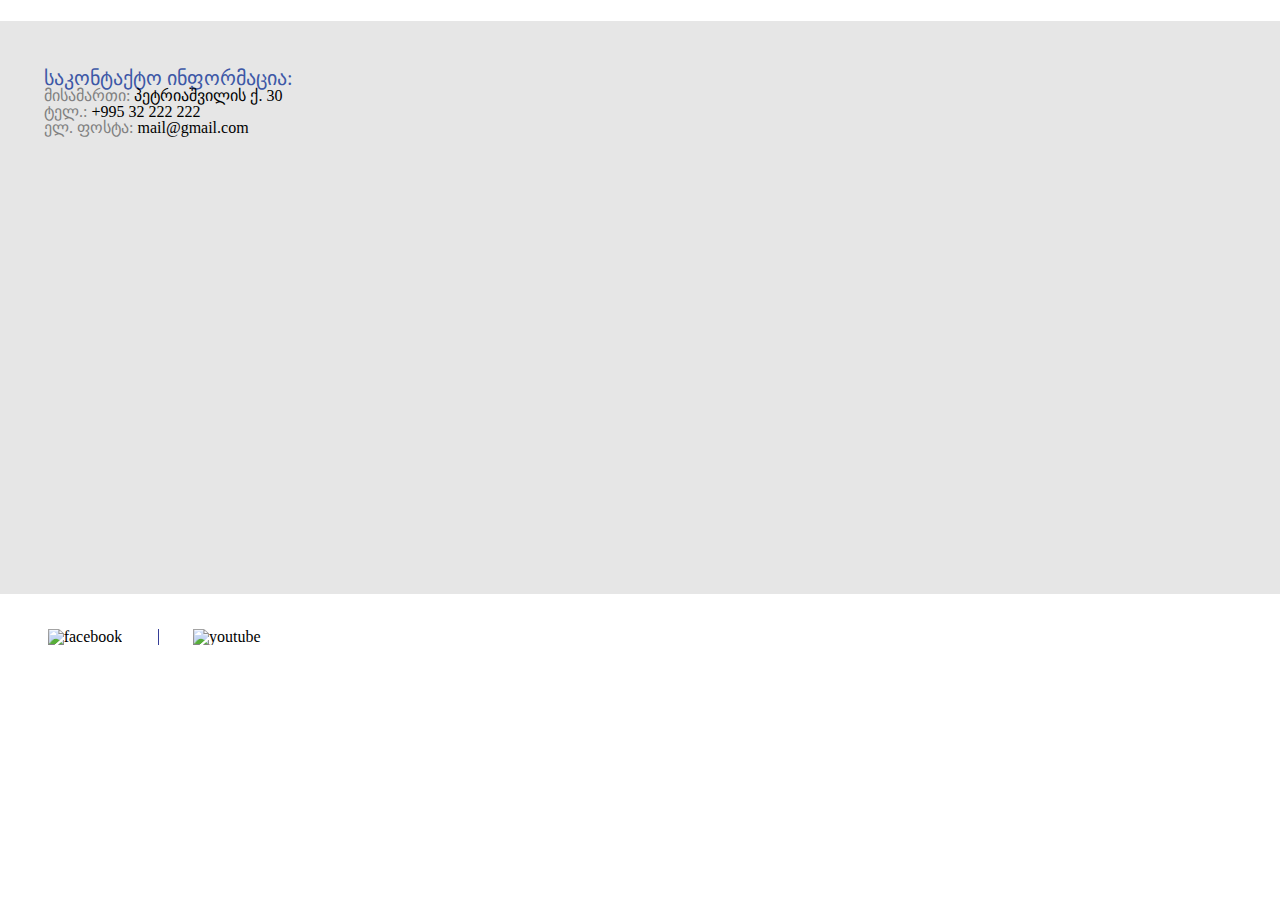
==== contact.html @ 85a5aa19 "added contact section" ====
<!DOCTYPE html>
<html>
<head>
	<link rel="stylesheet" type="text/css" href="css/reset.css">
	<link rel="stylesheet" type="text/css" href="css/contact.css">
	<title>contact</title>
</head>
<body>
	<header>
	</header>
	<section class="contact-info">
		<div class="d-block info">
			<h3 class="about">საკონტაქტო ინფორმაცია:<h3>
			<p>
				<span class="colored">მისამართი:</span> პეტრიაშვილის ქ. 30
			</p>
			<p>
				<span class="colored">ტელ.:</span>
				<a href="tel:+995 32 222 222"> +995 32 222 222</a>
			</p>
			<p>
				<span class="colored">ელ. ფოსტა:</span>
				<a href="mailto:mail@gmail.com?subject=The%20subject%20of%20the%20mail">mail@gmail.com</a>
			</p>
		</div>
		<div class="d-block map">
			<iframe src="https://www.google.com/maps/embed?pb=!1m18!1m12!1m3!1d2978.6969156084087!2d44.77732021543564!3d41.70547817923626!2m3!1f0!2f0!3f0!3m2!1i1024!2i768!4f13.1!3m3!1m2!1s0x40440cce3a01fef7%3A0x2a75ae2128072d6!2s30%20Vasil%20Petriashvili%20Street%2C%20T&#39;bilisi!5e0!3m2!1sen!2sge!4v1619248794363!5m2!1sen!2sge" width="874" height="466" style="border:0;" allowfullscreen="" loading="lazy"></iframe>
		</div>
	</section>
	<footer>
		<a href="https://www.facebook.com/SmartAcademy.ge">
			<img class="facebook" src="img/facebook.svg" alt="facebook">
		</a>
		<a href="https://www.youtube.com/">
			<img class="youtube" src="img/youtube.svg" alt="youtube">
		</a>
	</footer>
</body>
</html>
---- css/contact.css ----
/*contact section*/
.contact-info{
	background: #E6E6E6;
	margin-top:21.2px;
}
.d-block{
	display: inline-block;
}
.info{
	margin-top:47px;
	margin-left:44px;
	width:261px;
	height:98px;
	vertical-align: top;
}
.about{
	color:#3D58A6;
	font-size:20px;
}
.colored{
	font-size:16px;
	color:#808080;
}
.info>p{
	font-size: 16px;
	color:#000000;
}
.map{
	margin-top: 52px;
	margin-left:97px;
	margin-bottom:52px;
}
/*footer*/
.facebook{
	margin-left:47.7px;
	border-right: 1px solid #363E97;
	padding-right:35.6px;
}
.youtube{
	margin-left:30.2px;
	margin-top:34.7px;
}
footer{
	margin-bottom:28.3px;
	height: 93px;
}
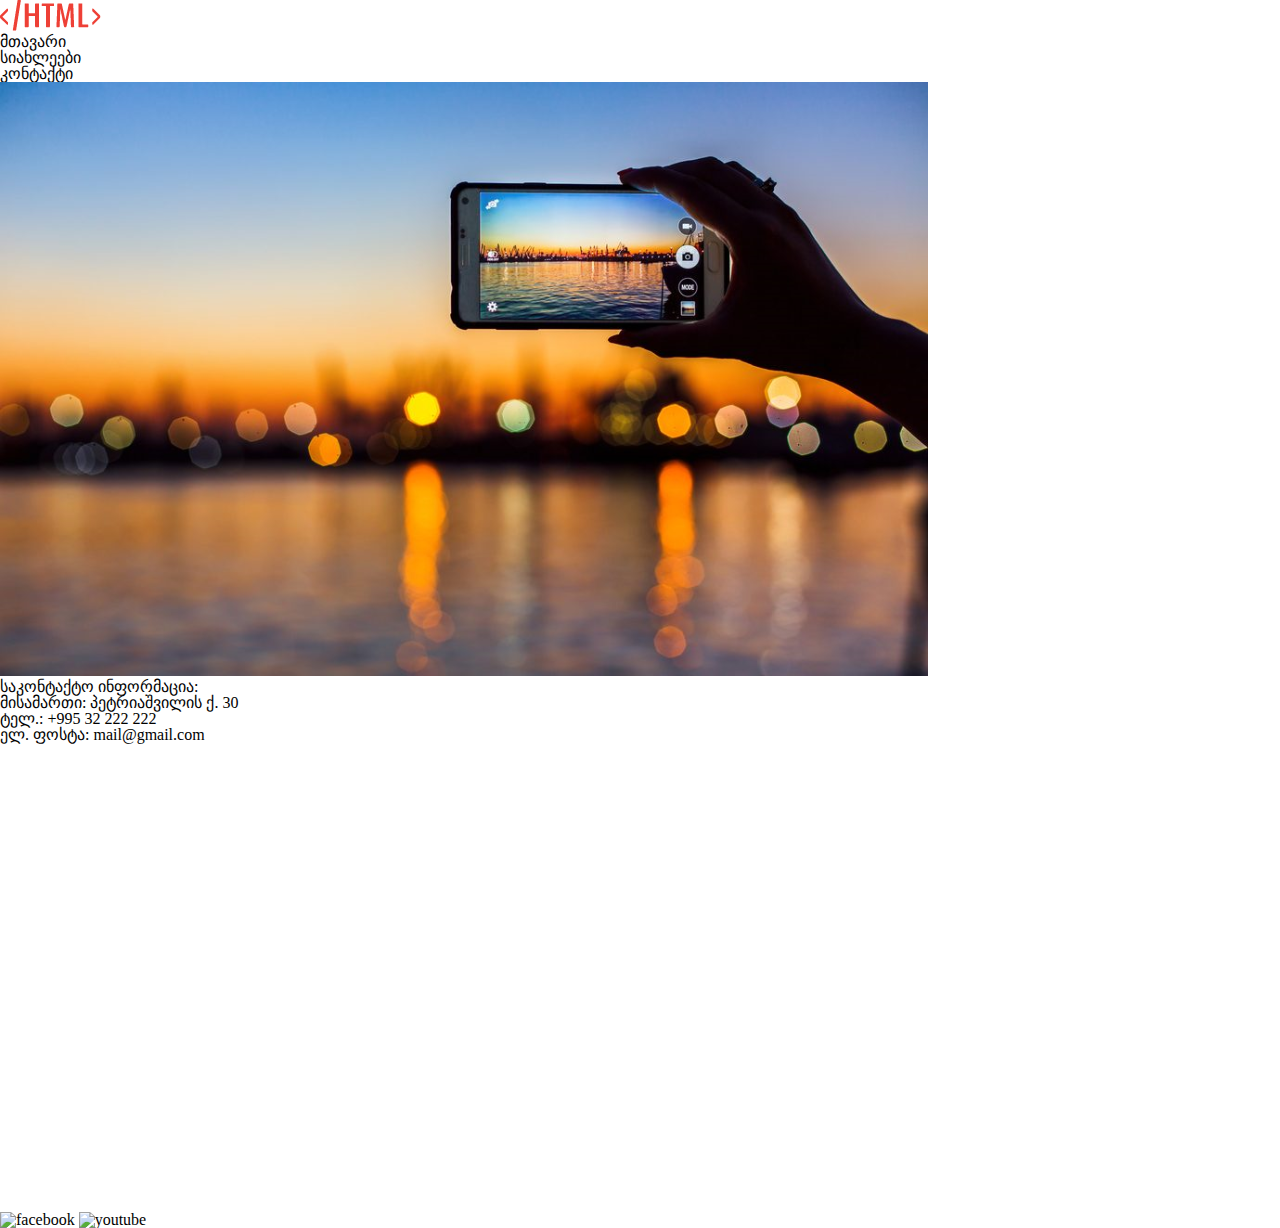
==== commit bb372070: "added header" ====
--- a/contact.html
+++ b/contact.html
@@ -2,11 +2,30 @@
 <html>
 <head>
 	<link rel="stylesheet" type="text/css" href="css/reset.css">
-	<link rel="stylesheet" type="text/css" href="css/contact.css">
+	<link rel="stylesheet" type="text/css" href="css/main.css">
 	<title>contact</title>
 </head>
 <body>
 	<header>
+		<header>
+			<img class="disflay"src="image/image.png"alt="html">
+			<nav>
+				<ul>
+					<li class="color">
+							<a href="#">მთავარი</a>
+					</li>
+					<li>
+						<a href="#">სიახლეები</a>
+					</li>
+					<li>
+						<a href="#">კონტაქტი</a>
+					</li>
+				</ul>
+			</nav>
+		<div>
+				<img class="box"src="image/image2.png"alt="html">
+			</div>
+		</header>
 	</header>
 	<section class="contact-info">
 		<div class="d-block info">
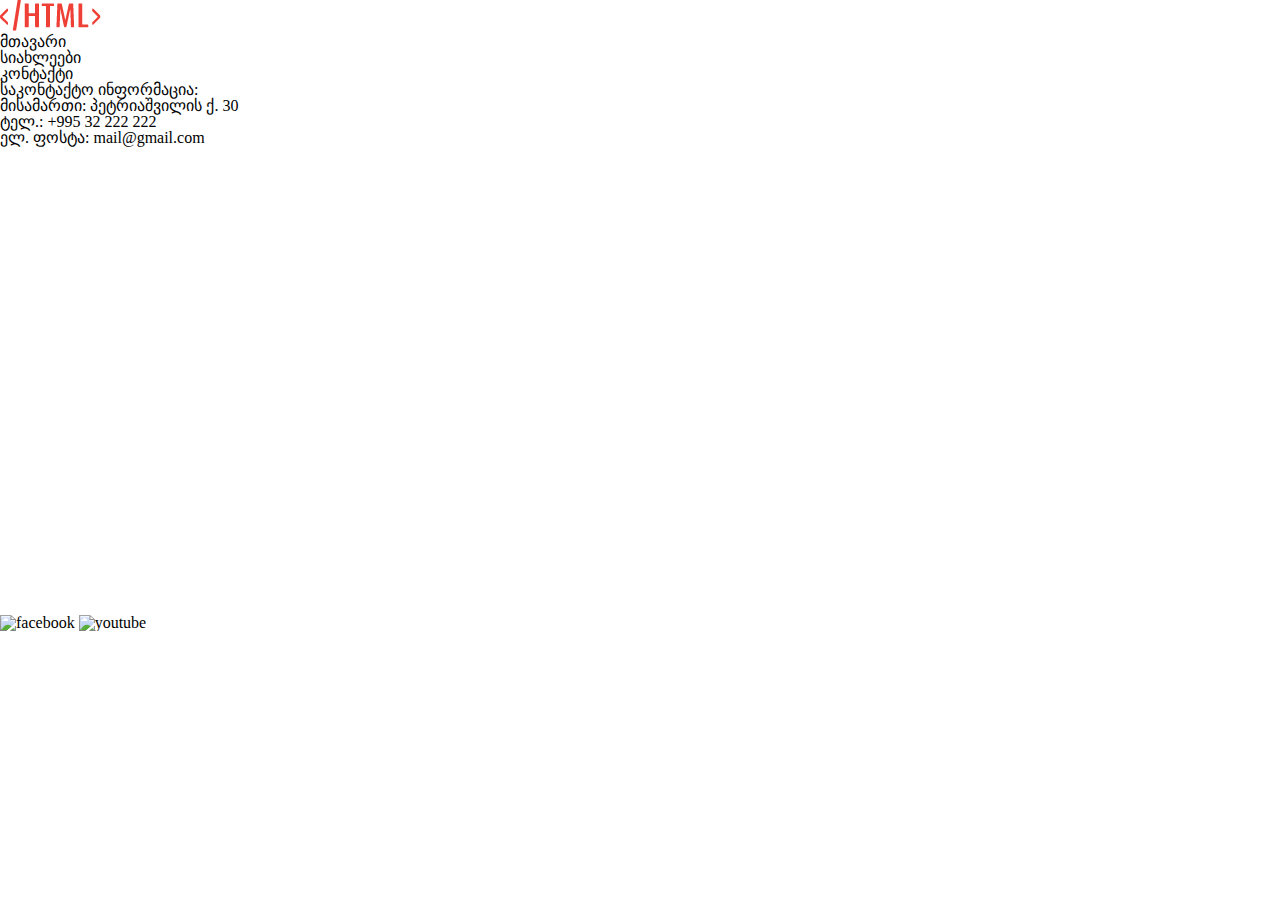
==== commit 179fc565: "update contact" ====
--- a/contact.html
+++ b/contact.html
@@ -22,9 +22,6 @@
 					</li>
 				</ul>
 			</nav>
-		<div>
-				<img class="box"src="image/image2.png"alt="html">
-			</div>
 		</header>
 	</header>
 	<section class="contact-info">
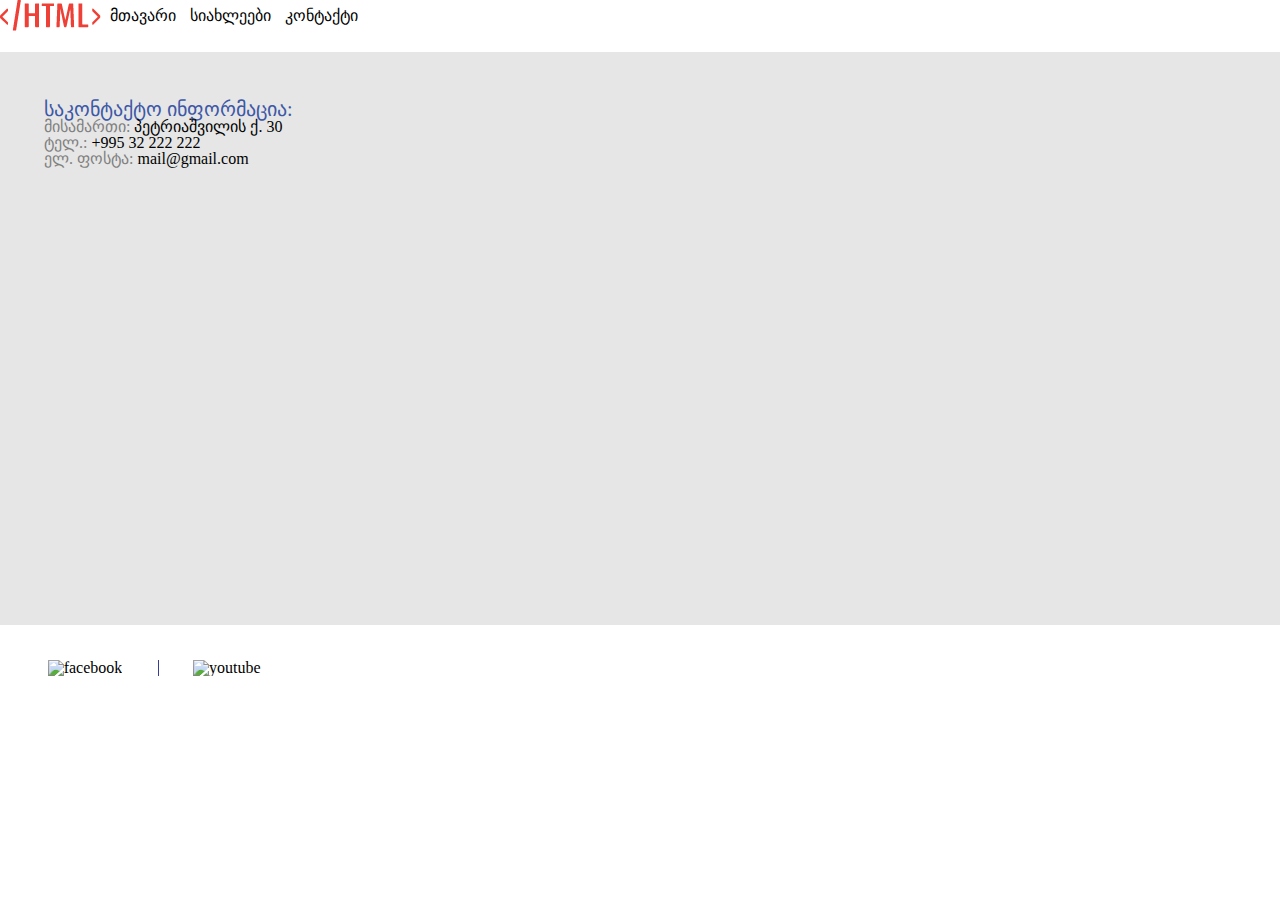
==== commit c3321d02: "corrected contact html" ====
--- a/contact.html
+++ b/contact.html
@@ -2,31 +2,29 @@
 <html>
 <head>
 	<link rel="stylesheet" type="text/css" href="css/reset.css">
-	<link rel="stylesheet" type="text/css" href="css/main.css">
+	<link rel="stylesheet" type="text/css" href="css/style.css">
 	<title>contact</title>
 </head>
 <body>
 	<header>
-		<header>
-			<img class="disflay"src="image/image.png"alt="html">
-			<nav>
-				<ul>
-					<li class="color">
-							<a href="#">მთავარი</a>
-					</li>
-					<li>
-						<a href="#">სიახლეები</a>
-					</li>
-					<li>
-						<a href="#">კონტაქტი</a>
-					</li>
-				</ul>
-			</nav>
-		</header>
+		<img class="disflay"src="image/image.png"alt="html">
+		<nav>
+			<ul>
+				<li class="color">
+						<a href="index.html">მთავარი</a>
+				</li>
+				<li>
+					<a href="#">სიახლეები</a>
+				</li>
+				<li>
+					<a href="contact">კონტაქტი</a>
+				</li>
+			</ul>
+		</nav>
 	</header>
 	<section class="contact-info">
 		<div class="d-block info">
-			<h3 class="about">საკონტაქტო ინფორმაცია:<h3>
+			<h4 class="about">საკონტაქტო ინფორმაცია:<h4>
 			<p>
 				<span class="colored">მისამართი:</span> პეტრიაშვილის ქ. 30
 			</p>
--- a/css/style.css
+++ b/css/style.css
@@ -0,0 +1,104 @@
+li{
+	background-color:white;
+	display:inline-block;
+	margin:5px;
+	vertical-align:middle;
+}
+.disflay, nav{
+	display: inline-block;
+	vertical-align:middle;
+}
+.box{
+	width:600px;
+	height:400px;
+	margin:20px;
+	margin-left:10px;
+}
+h1{
+	color:black;
+	margin:10px 10px 15px 10px;
+	width:379;
+	height:32;
+}
+h2{
+	color:blue;
+	margin:0px 10px 10px;
+	width:274;
+	height: 29
+
+}
+h3{
+	color:blue;
+	margin:0px 10px 10px;
+}
+.wrapper-image{
+	width:510px;
+	height: 300px;
+	margin:20px;
+}
+.wraffer-img{
+	width:100px;
+	height:150px;
+	margin-left:10px;
+}
+.text{
+	width:355px;
+	display:inline-block;
+	vertical-align:middle;
+	margin:50px;
+}
+
+.wrapper, .block{
+	display:inline-block;
+	background-color:lightgrey;
+	size:10px;
+	vertical-align:middle;
+	margin-left:10px;
+}
+
+/*contact section*/
+.contact-info{
+	background: #E6E6E6;
+	margin-top:21.2px;
+}
+.d-block{
+	display: inline-block;
+}
+.info{
+	margin-top:47px;
+	margin-left:44px;
+	width:261px;
+	height:98px;
+	vertical-align: top;
+}
+.about{
+	color:#3D58A6;
+	font-size:20px;
+}
+.colored{
+	font-size:16px;
+	color:#808080;
+}
+.info>p{
+	font-size: 16px;
+	color:#000000;
+}
+.map{
+	margin-top: 52px;
+	margin-left:97px;
+	margin-bottom:52px;
+}
+/*footer*/
+.facebook{
+	margin-left:47.7px;
+	border-right: 1px solid #363E97;
+	padding-right:35.6px;
+}
+.youtube{
+	margin-left:30.2px;
+	margin-top:34.7px;
+}
+footer{
+	margin-bottom:28.3px;
+	height: 93px;
+}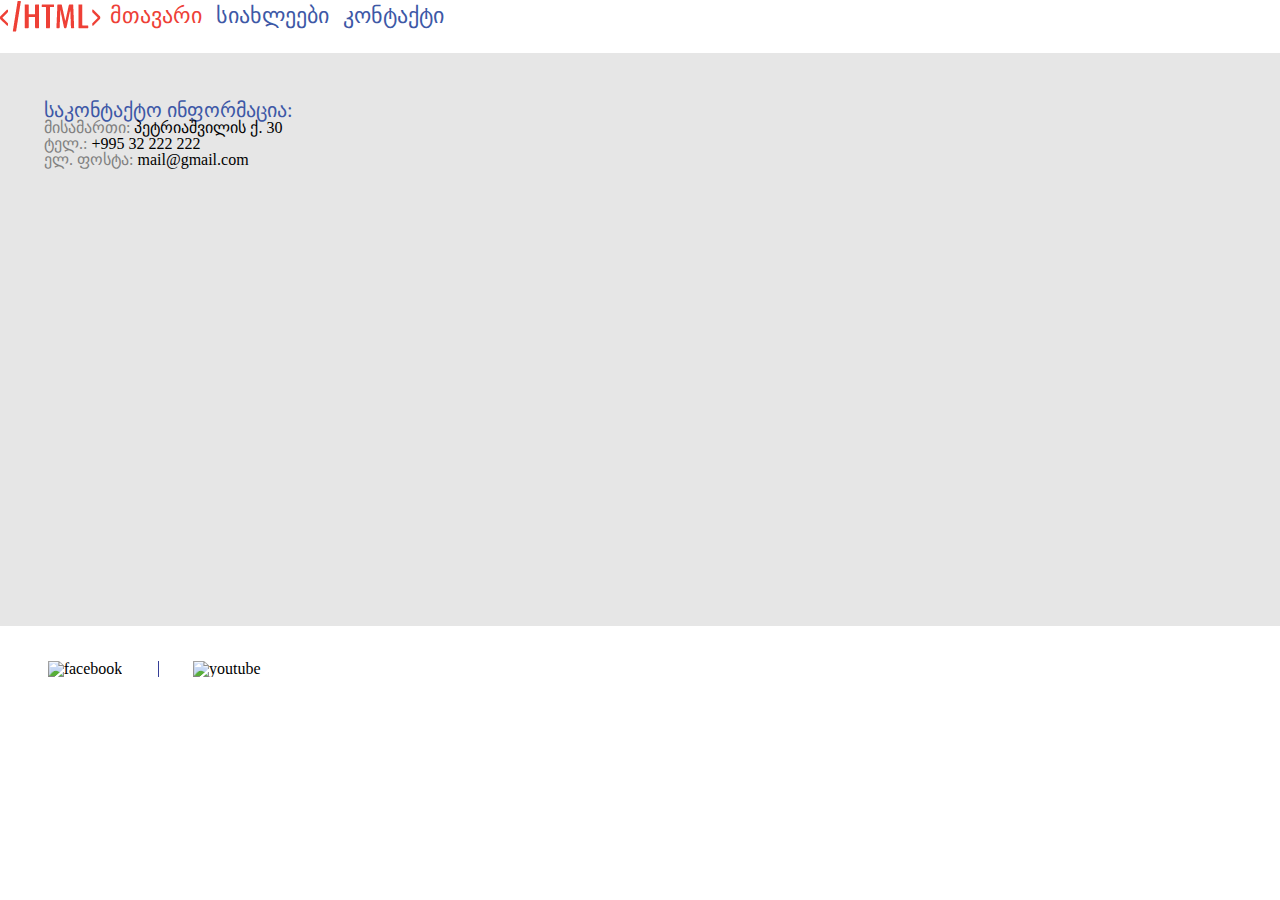
==== commit 77846f56: "Merge pull request #5 from alinabregvadze/main" ====
--- a/contact.html
+++ b/contact.html
@@ -3,21 +3,21 @@
 <head>
 	<link rel="stylesheet" type="text/css" href="css/reset.css">
 	<link rel="stylesheet" type="text/css" href="css/style.css">
-	<title>contact</title>
+	<title>კონტაქტი</title>
 </head>
 <body>
 	<header>
 		<img class="disflay"src="image/image.png"alt="html">
 		<nav>
 			<ul>
-				<li class="color">
-						<a href="index.html">მთავარი</a>
+				<li>
+					<a class="active" href="index.html">მთავარი</a>
 				</li>
 				<li>
-					<a href="#">სიახლეები</a>
+					<a class="navbar-li" href="#">სიახლეები</a>
 				</li>
 				<li>
-					<a href="contact">კონტაქტი</a>
+					<a class="navbar-li" href="contact.html">კონტაქტი</a>
 				</li>
 			</ul>
 		</nav>
--- a/css/style.css
+++ b/css/style.css
@@ -1,8 +1,16 @@
 li{
 	background-color:white;
+	color:#3D58A6;
+	font-size:22px;
 	display:inline-block;
 	margin:5px;
 	vertical-align:middle;
+}
+.active{
+	color:#EE4036;
+}
+.navbar-li{
+	color:#3D58A6;
 }
 .disflay, nav{
 	display: inline-block;
